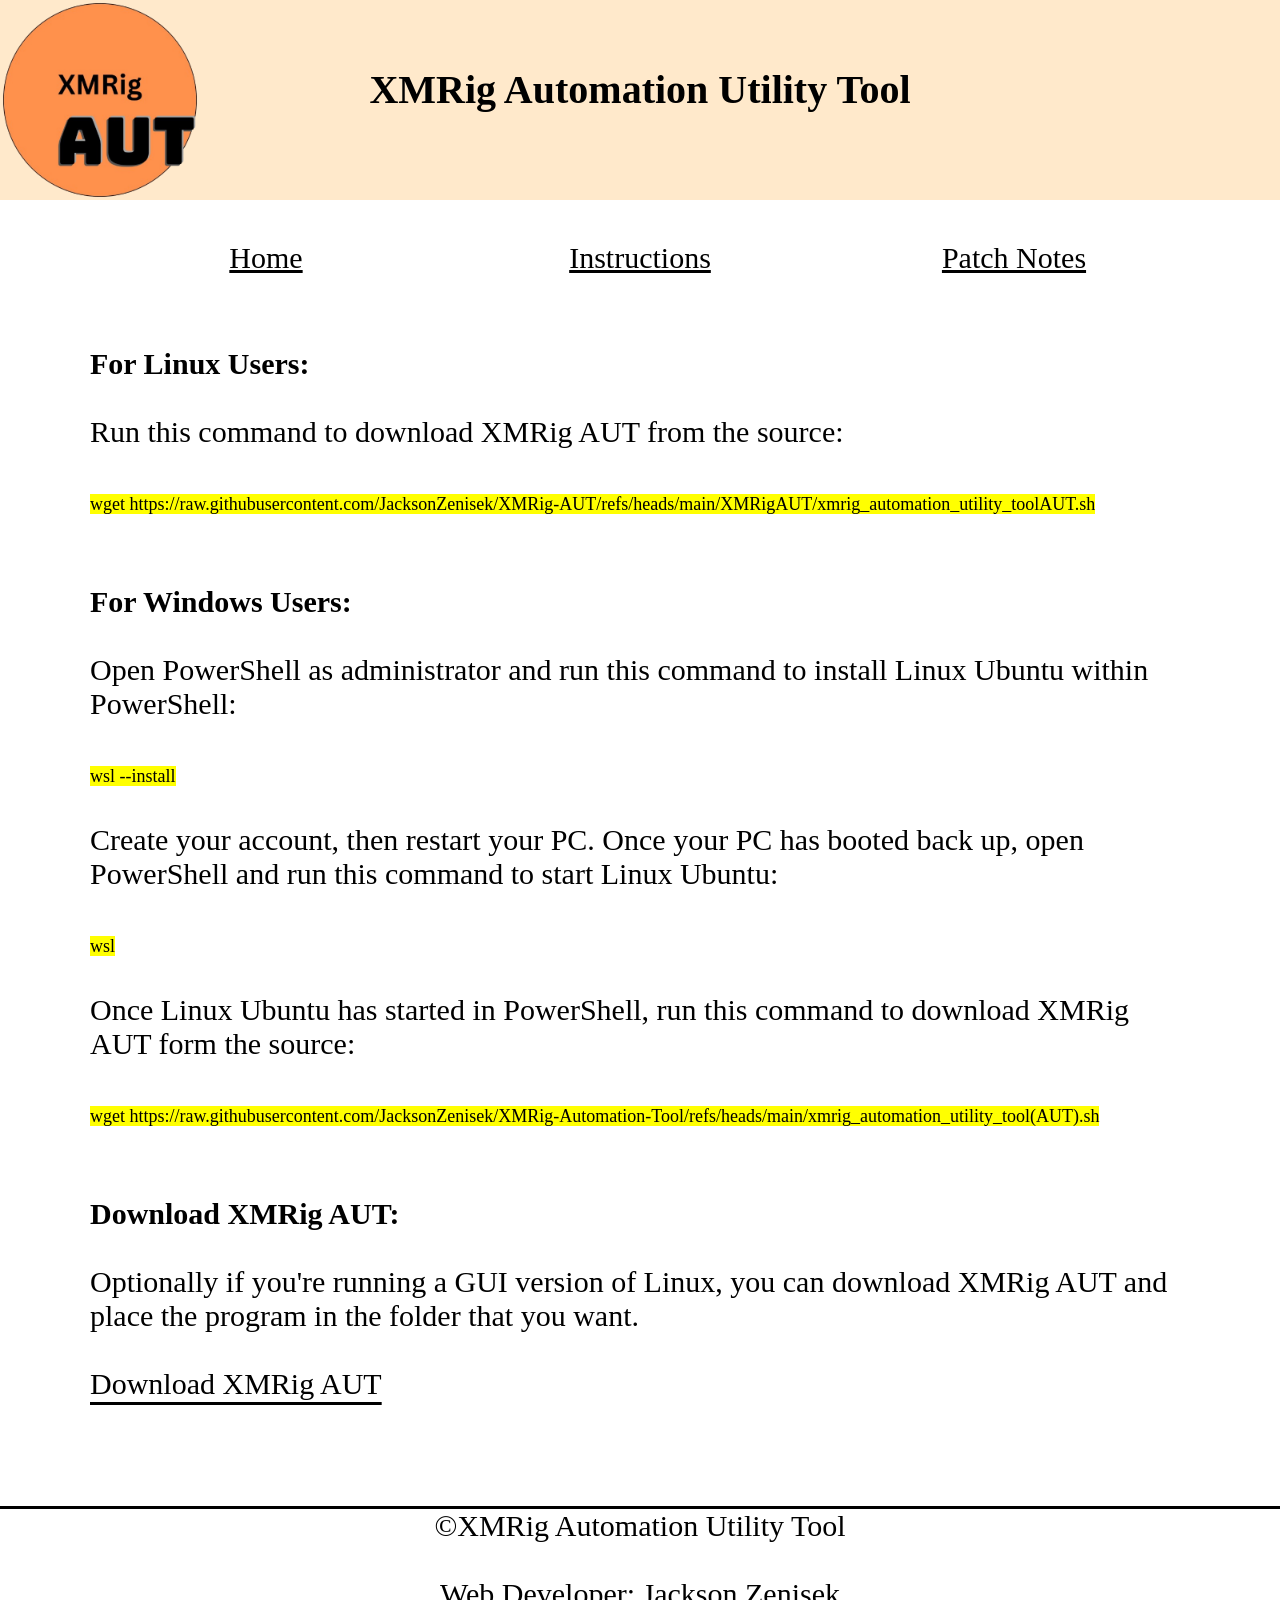
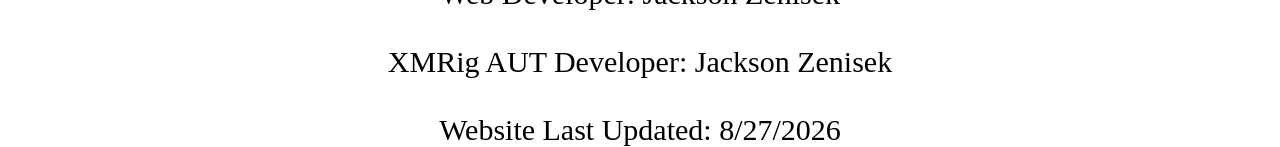
==== xmrigautdownload.html @ bb5b307b "Update xmrigautdownload.html" ====
<!DOCTYPE html>
<html>
    <head>
        <title>XMRig Automation Utility Tool</title>
         <link rel="icon" type="image/x-icon" src="webimages/xmrigauticon.ico">
        <link rel="stylesheet" href="xmrigstyles.css">
        <script src="xmrigactions.js"></script>
        <meta charset="UTF-8">
        <meta name="Web Developer" content="Jackson Zenisek">
        <meta name="XMRig Automation Utility Tool software developer" content="Jackson Zenisek">
    </head>
    <body>
        <header class="mainpageheader" id="mainpageheader_alt">
            <img class="monerolog" id="monerolog_alt" src="webimages/monerologo.png">
                <div class="maintitle_container" id="maintitle_container_alt">
                    <h1 class="xmrigautotitle" id="xmrigautotitle_alt">XMRig Automation Utility Tool</h1>
                </div>
        </header>
        <div class="homepgmain_contianer" id="homepgmain_contianer_alt">
            <div class="menulinks_main_container" id="menulinks_main_container_alt">
                <div class="howtodwnldlink" id="howtodwnldlink_alt">
                    <br>
                        <br>
                    <a class="navlinks" id="navlinks_alt" href="index.html" title="go to download page">Home</a>
                </div>
                <div class="instructlink" id="instructlink_alt">
                    <br>
                        <br>
                    <a class="navlinks" id="navlinks_alt" href="xmrigautinstructions.html" title="go to instructions page">Instructions</a>
                </div>
                <div class="pnoteslink" id="pnoteslink_alt">
                    <br>
                        <br>
                    <a class="navlinks" id="navlinks_alt" href="xmrigautpnotes.html" title="go to home page">Patch Notes</a>
                </div>
            </div>
           <div class="mobilelinksmenu" id="mobilelinksmenu_alt">
                <button class="mobilemenubut" id="mobilemenubut_alt" onclick="hideuparrow(),showmobilemenu(),mobilemenuslideon()"><img class="arrowic1" id="arrowic1_alt" src="webimages/arrowdown.jpeg"></button>
                <button class="mobilemenubutup" id="mobilemenubutup_alt" onclick="showuparrow(),hidemobilemenu()"><img class="arrowic2" id="arrowic2_alt" src="webimages/arrowup.jpeg"></button>
                <br>
                    <br>
            </div>
            <div class="mobilemenu_container" id="mobilemenu_container_alt">
                <br>
                    <br>
                        <br>
                            <br>
                 <a class="navlinksmobile" id="navlinksmobile_alt" href="index.html" title="go to download page">Home</a>
                <br>
                    <br>
                        <br>
                            <br>
                <a class="navlinksmobile" id="navlinksmobile_alt" href="xmrigautinstructions.html" title="go to instructions page">Instructions</a>
                <br>
                    <br>
                        <br>
                            <br>
                 <a class="navlinksmobile" id="navlinksmobile_alt" href="xmrigautpnotes.html" title="go to patchnotes page">Patch Notes</a>
            </div>
                <div class="downldpgmain_contianer" id="downldpgmain_contianer_alt">
                    <div class="instruct_container" id="instruct_container_alt">
                        <p class="instructions_para" id="instructions_para_alt"><b>For Linux Users:</b>
                            <br>
                                <br>
                            Run this command to download XMRig AUT from the source:<br><br><span class="downloadlinandwindcomm" id="downloadlinandwindcomm_alt">wget https://raw.githubusercontent.com/JacksonZenisek/XMRig-AUT/refs/heads/main/XMRigAUT/xmrig_automation_utility_toolAUT.sh</span>
                            <br>
                                <br>
                                    <br>
                            <b>For Windows Users:</b>
                            <br>
                                <br>
                            Open PowerShell as administrator and run this command to install Linux Ubuntu within PowerShell:<br><br><span class="downloadlinandwindcomm" id="downloadlinandwindcomm_alt">wsl --install</span><br><br>
                            Create your account, then restart your PC. Once your PC has booted back up, open PowerShell and run this command to start Linux Ubuntu:<br><br><span class="downloadlinandwindcomm" id="downloadlinandwindcomm_alt">wsl</span><br><br>
                            Once Linux Ubuntu has started in PowerShell, run this command to download XMRig AUT form the source:<br><br><span class="downloadlinandwindcomm" id="downloadlinandwindcomm_alt">wget https://raw.githubusercontent.com/JacksonZenisek/XMRig-Automation-Tool/refs/heads/main/xmrig_automation_utility_tool(AUT).sh</span>
                            <br>
                                <br>
                                    <br>
                            <b>Download XMRig AUT:</b>
                            <br>
                                <br>
                            Optionally if you're running a GUI version of Linux, you can download XMRig AUT and place the program in the folder that you want.
                            <br>
                                <br>
                            <a class="dwnldxmrigautlink" id="dwnldxmrigautlink_alt" href="XMRigAUT/xmrig_automation_utility_toolAUT.sh" title="download XMRig AUT" download>Download XMRig AUT</a>
                            </div>      
                        </p>
                    </div>
                </div>
                <br>
                    <br>
    <footer class="all_pages_foot" id="all_pages_foot_alt">
            &copy;XMRig Automation Utility Tool
            <br>
                <br>
            Web Developer: Jackson Zenisek
            <br>
                <br>
            XMRig AUT Developer: Jackson Zenisek
            <br>
                <br>
            Website Last Updated: 8/27/2026
        </footer>
    </body>
</html>
---- xmrigstyles.css ----
/*ALL Pages CSS*/


header.mainpageheader{
    margin:-8px;
    height:200px;
    width:auto;
    background-color: rgb(255, 233, 203);
}

img.monerolog{
    height:200px;
    width:200px;
}

div.maintitle_container{
    height: 150px;
    width:1000px;
    border:2px solid transparent;
    margin-right:auto;
    margin-left:auto;
    display: block;
    margin-top: -200px;
}

h1.xmrigautotitle{
    text-align:center;
    font-size:50px;
}

div.homepgmain_contianer{
    height:auto;
    width:auto;
    border:1px solid transparent;
    margin-top:10px;
}

div.menulinks_main_container{
    height:100px;
    width: 1000px;
    border: 1px solid transparent;
    margin-right:auto;
    margin-left:auto;
    display: block;
}

div.howtodwnldlink{
    height:100px;
    width:250px;
    border:1px solid transparent;
    text-align:center;
}

div.instructlink{
    height:100px;
    width:250px;
    border:1px solid transparent;
    margin-right:auto;
    margin-left:auto;
    display: block;
    margin-top:-102px;
    text-align:center;
}

div.pnoteslink{
    height:100px;
    width:250px;
    border:1px solid transparent;
    float:right;
    margin-top:-102px;
    text-align:center;
}

a.navlinks{
    font-size:30px;
    color:black;
    transition: 0.5s;
}

a.navlinks:hover{   
    color:rgb(121, 121, 121);
}

h2.homepggreeting{
    text-align:center;
    margin-top:100px;
    font-size:60px;
}

div.homepage_bio_container{
    width:1100px;
    height:auto;
    border: 1px solid transparent;
    margin-right:auto;
    margin-left:auto;
    display: block;
}

p.homepage_bio{
    font-size:30px;
}

div.quicklinks_container{
    margin-top:100px;
    height:auto;
    width:1000px;
    border:1px solid transparent;
    margin-right:auto;
    margin-left:auto;
    display: block;
}

h3.qlinksheading{
    text-align:center;
    font-size:50px;
}

p.qlinkspara{
    font-size:30px;
}

footer.all_pages_foot{
    height:200px;
    width:auto;
    border-top:3px solid black;
    margin:-8px;
    margin-top:20px;
    text-align:center;
    font-size:30px;
}


/*Home Page CSS*/

a.navlinks{
    font-size:30px;
    color:black;
    transition: 0.5s;
}

a.navlinks:hover{   
    color:rgb(121, 121, 121);
}

h2.homepggreeting{
    text-align:center;
    margin-top:100px;
    font-size:60px;
}

div.homepage_bio_container{
    width:1100px;
    height:auto;
    border: 1px solid transparent;
    margin-right:auto;
    margin-left:auto;
    display: block;
}

p.homepage_bio{
    font-size:30px;
}

div.quicklinks_container{
    margin-top:100px;
    height:auto;
    width:1000px;
    border:1px solid transparent;
    margin-right:auto;
    margin-left:auto;
    display: block;
}

h3.qlinksheading{
    text-align:center;
    font-size:50px;
}

p.qlinkspara{
    font-size:30px;
}



/*Download Page CSS*/

div.downldpgmain_contianer{
    height:auto;
    width:auto;
    border:1px solid transparent;
    margin-top:10px;
}

div.instruct_container{
    height:auto;
    width:1100px;
    border:1px solid transparent;
    margin-right:auto;
    margin-left:auto;
    display: block;
}

p.instructions_para{
    font-size:30px;
}

span.downloadlinandwindcomm{
    font-size:18px;
    background-color:yellow;
}

a.dwnldxmrigautlink{
    font-size:30px;
    color:black;
    text-underline-offset: 8px;
    transition:0.5s;
}

a.dwnldxmrigautlink:hover{
    color:rgb(112, 112, 112);
}


/*Instructions Page CSS*/

h3.navtreeheading{
    text-align:center;
    font-size:50px;
}

img.treepic{
    height:800px;
    width:1200px;
    margin-right:auto;
    margin-left:auto;
    display: block;
}

div.generalinstructions_container{
    height:auto;
    width:1200px;
    margin-right:auto;
    margin-left:auto;
    display: block;
    border:1px solid transparent;
}

p.allrulespara{
    font-size:30px;
}

a.dwnldinstructfile{
    font-size:30px;
    text-align:center;
    margin-right:auto;
    margin-left:auto;
    display: block;
    text-underline-offset: 8px;
    color:black;
    margin-top:100px;
    transition:0.5s;
}

a.dwnldinstructfile:hover{
    color:rgb(83, 83, 83);
}

img.allinstructpics1{
    height:200px;
    width:400px;
}

img.allinstructpics2{
    height:150px;
    width:700px;
}

img.allinstructpics3{
    height:225px;
    width:700px;
}



/*Patch Notes Page CSS*/

div.pnotespage_contianer{
    height:auto;
    width:auto;
    border:1px solid transparent;
    margin-top:10px;
}

div.pnotes_container{
    height: 1000px;
    width: 1200px;
    border:1px solid transparent;
    margin-right:auto;
    margin-left:auto;
    display: block;
    margin-top:50px;
}

p.pnotespara{
    text-align:center;
    font-size:30px;
}





/*Mobile Design CSS*/

div.mobilelinksmenu{
    height:200px;
    width:auto;
    background-color:rgb(216, 216, 216);
    display:none;
}

button.mobilemenubut{
    height:150px;
    width:250px;
    border:1px solid transparent;
    margin-right:auto;
    margin-left:auto;
    display: none;
    background-color:transparent;
}


button.mobilemenubutup{
    height:150px;
    width:250px;
    border:1px solid transparent;
    margin-right:auto;
    margin-left:auto;
    display: none;
    background-color:transparent;
}

img.arrowic1{
    height:150px;
    width:150px;
    border:1px solid transparent;
    display:none;
}

img.arrowic2{
    height:150px;
    width:150px;
    border:1px solid transparent;
    display:none;
}

div.mobilemenu_container{
    height:0px;
    width:auto;
    background-color:rgb(216, 216, 216);
    display:none;
    transition:0.5s;
}

a.navlinksmobile{
    font-size:40px;
    color:black;
    margin-right:auto;
    margin-left:auto;
    display: block;
    text-align:center;
    margin-top:50px;
}


/*-------------------Media Querries------------------*/



/*Home Page media querries*/

@media(max-width:1600px){
    #maintitle_container_alt{
        width:600px;
    }
}

@media(max-width:1600px){
    #xmrigautotitle_alt{
        font-size:40px;
        margin-top:60px;
    }
}

@media(max-width:1600px){
    #xmrigautotitle_alt{
        font-size:40px;
        margin-top:60px;
    }
}


@media(max-width:1600px){
    #homepggreeting_alt{
        font-size:40px;
    }
}


@media(max-width:1600px){
    #homepage_bio_container_alt{
        width:900px;
    }
}

@media (max-width: 1200px){
    #quicklinks_container_alt{
        width:800px;
    }
}


@media (max-width: 1200px){
    #instruct_container_alt{
        width:800px;
    }
}

@media(max-width:1100px){
    #menulinks_main_container_alt{
        display:none;
    }
}

@media(max-width:1100px){
    #mobilelinksmenu_alt{
        display:block;
    }
}

@media(max-width:1100px){
    #mobilemenubut_alt,#arrowic1_alt{
        display:block;
    }
}

@media(max-width:1100px){
    #monerolog_alt{
        display:none;
    }
}

@media(max-width:1100px){
    #maintitle_container_alt{
        margin-top:-1px;
    }
}

@media(max-width:1100px){
    #homepage_bio_container_alt{
        width:700px;
    }
}

@media (max-width: 1200px){
    #quicklinks_container_alt{
        width:700px;
    }
}

@media (max-width: 1200px){
    #homepage_bio_alt{
        font-size:25px;
    }
}


@media (max-width: 1200px){
    #qlinkspara_alt{
        font-size:25px;
    }
}

@media (max-width: 1200px){
    #homepggreeting_alt{
        font-size:30px;
    }
}

@media(max-width:900px){
    #instruct_container_alt{
        width:600px;
    }
}


@media(max-width:800px){
    #instructions_para_alt{
        font-size:25px;
    }
}


@media(max-width:800px){
    #homepage_bio_container_alt{
        width:600px;
    }
}

@media (max-width: 800px){
    #quicklinks_container_alt{
        width:600px;
    }
}

@media (max-width: 1300px){
    #generalinstructions_container_alt{
        width:800px;
    }
}

@media (max-width: 1300px){
    #treepic_alt{
        width:800px;
        height:700px;
    }
}

@media(max-width:900px){
    #generalinstructions_container_alt{
        width:650px;
    }
}

@media(max-width:900px){
    #treepic_alt{
        width:650px;
        height:500px;
    }
}

@media(max-width:900px){
    #allinstructpics2_alt,#allinstructpics3_alt{
        height: 150px;
        width: 600px;
    }
}


@media (max-width: 1300px){
    #pnotes_container_alt{
        width:1000px;
    }
}

@media (max-width: 1100px){
    #pnotes_container_alt{
        width:800px;
    }
}

@media (max-width: 900px){
    #pnotes_container_alt{
        width:600px;
    }
}
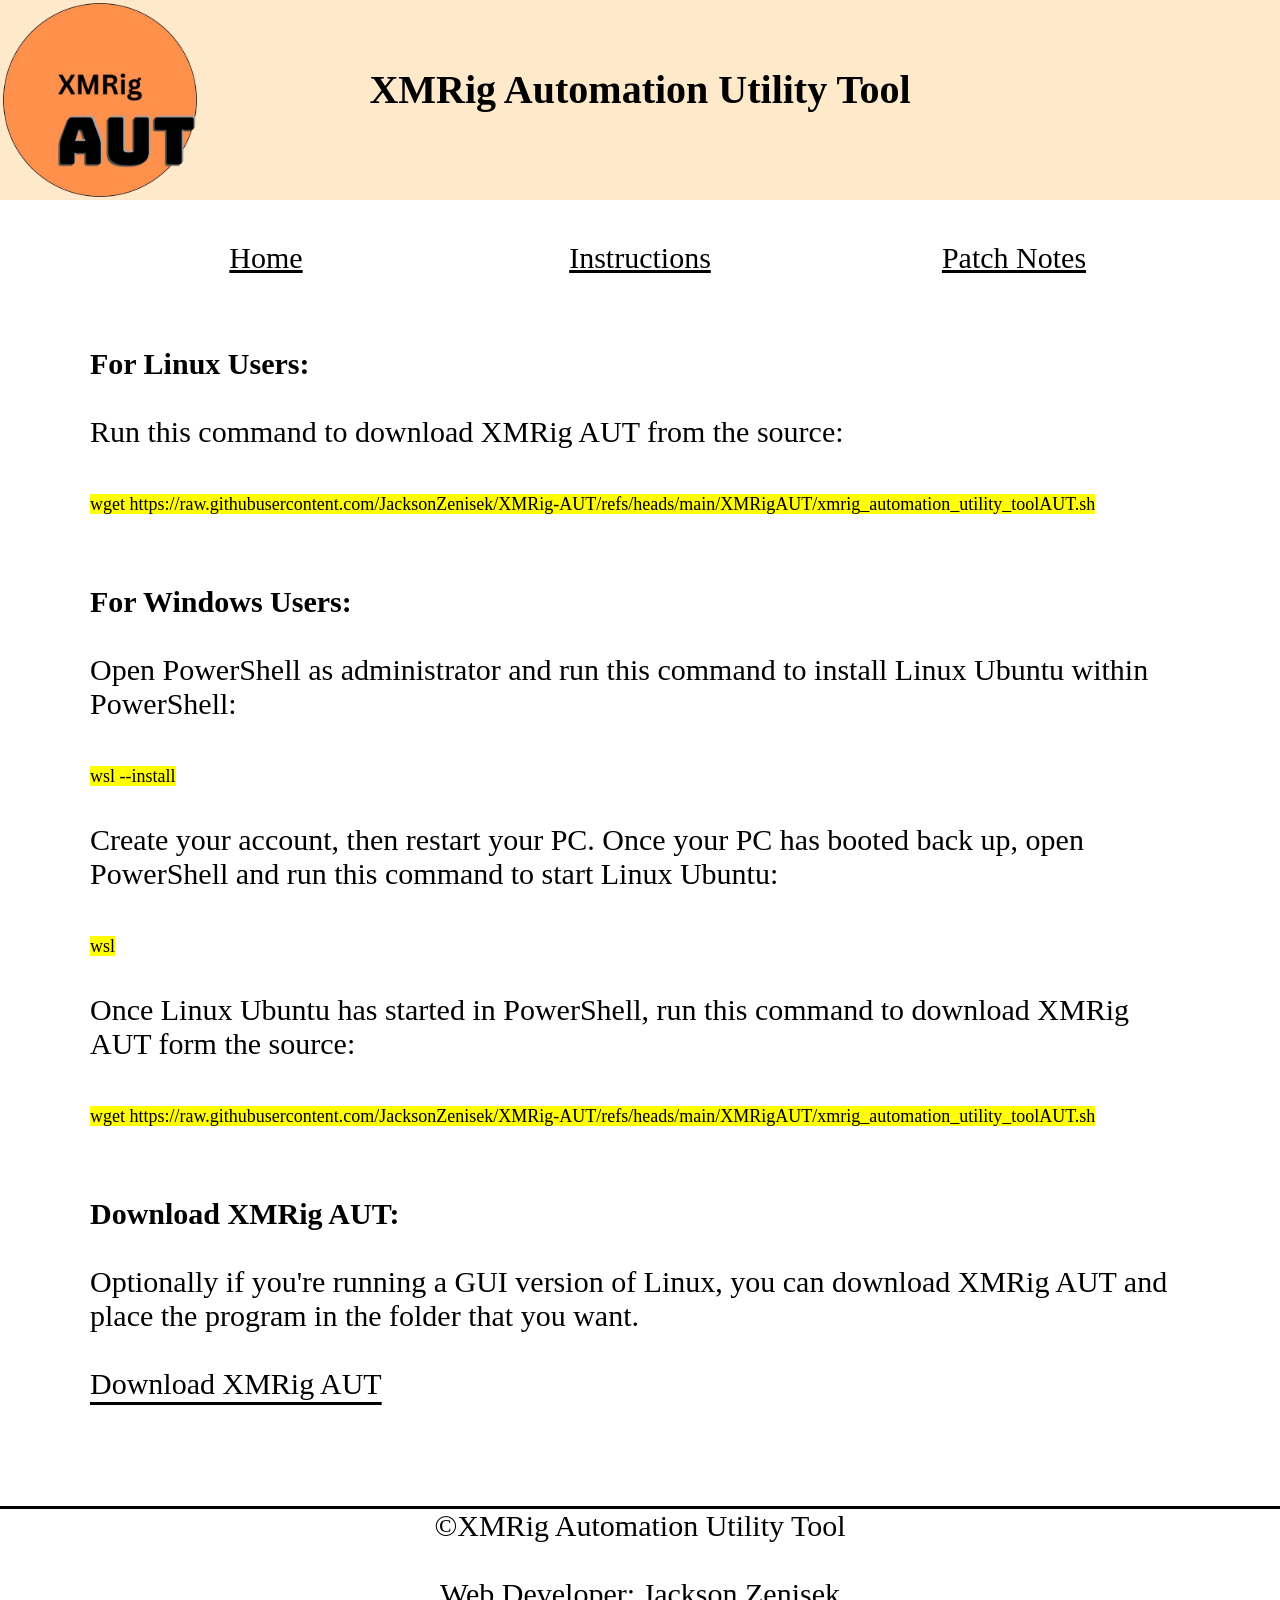
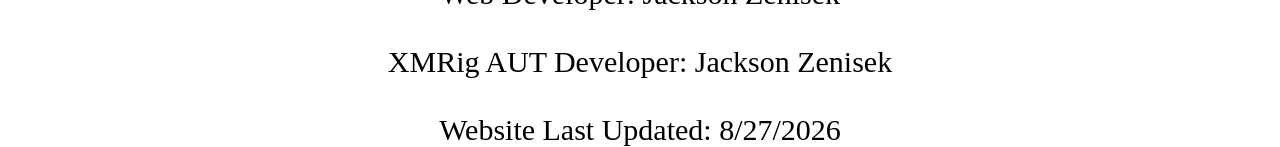
==== commit ed20d1e6: "Update xmrigautdownload.html" ====
--- a/xmrigautdownload.html
+++ b/xmrigautdownload.html
@@ -2,7 +2,7 @@
 <html>
     <head>
         <title>XMRig Automation Utility Tool</title>
-         <link rel="icon" type="image/x-icon" src="webimages/xmrigauticon.ico">
+         <link rel="icon" type="image/x-icon" href="webimages/xmrigauticon.ico">
         <link rel="stylesheet" href="xmrigstyles.css">
         <script src="xmrigactions.js"></script>
         <meta charset="UTF-8">
@@ -71,7 +71,7 @@
                                 <br>
                             Open PowerShell as administrator and run this command to install Linux Ubuntu within PowerShell:<br><br><span class="downloadlinandwindcomm" id="downloadlinandwindcomm_alt">wsl --install</span><br><br>
                             Create your account, then restart your PC. Once your PC has booted back up, open PowerShell and run this command to start Linux Ubuntu:<br><br><span class="downloadlinandwindcomm" id="downloadlinandwindcomm_alt">wsl</span><br><br>
-                            Once Linux Ubuntu has started in PowerShell, run this command to download XMRig AUT form the source:<br><br><span class="downloadlinandwindcomm" id="downloadlinandwindcomm_alt">wget https://raw.githubusercontent.com/JacksonZenisek/XMRig-Automation-Tool/refs/heads/main/xmrig_automation_utility_tool(AUT).sh</span>
+                            Once Linux Ubuntu has started in PowerShell, run this command to download XMRig AUT form the source:<br><br><span class="downloadlinandwindcomm" id="downloadlinandwindcomm_alt">wget https://raw.githubusercontent.com/JacksonZenisek/XMRig-AUT/refs/heads/main/XMRigAUT/xmrig_automation_utility_toolAUT.sh</span>
                             <br>
                                 <br>
                                     <br>
--- a/xmrigstyles.css
+++ b/xmrigstyles.css
@@ -470,20 +470,20 @@
 
 @media (max-width: 1200px){
     #homepage_bio_alt{
-        font-size:25px;
+        font-size:35px;
     }
 }
 
 
 @media (max-width: 1200px){
     #qlinkspara_alt{
-        font-size:25px;
+        font-size:35px;
     }
 }
 
 @media (max-width: 1200px){
     #homepggreeting_alt{
-        font-size:30px;
+        font-size:35px;
     }
 }
 
@@ -493,10 +493,16 @@
     }
 }
 
+@media(max-width:1200px){
+    #instructions_para_alt{
+        font-size:35px;
+    }
+}
+
 
 @media(max-width:800px){
     #instructions_para_alt{
-        font-size:25px;
+        font-size:35px;
     }
 }
 
@@ -546,6 +552,11 @@
     }
 }
 
+@media(max-width:1200px){
+    #allrulespara_alt{
+        font-size:35px;
+    }
+}
 
 @media (max-width: 1300px){
     #pnotes_container_alt{
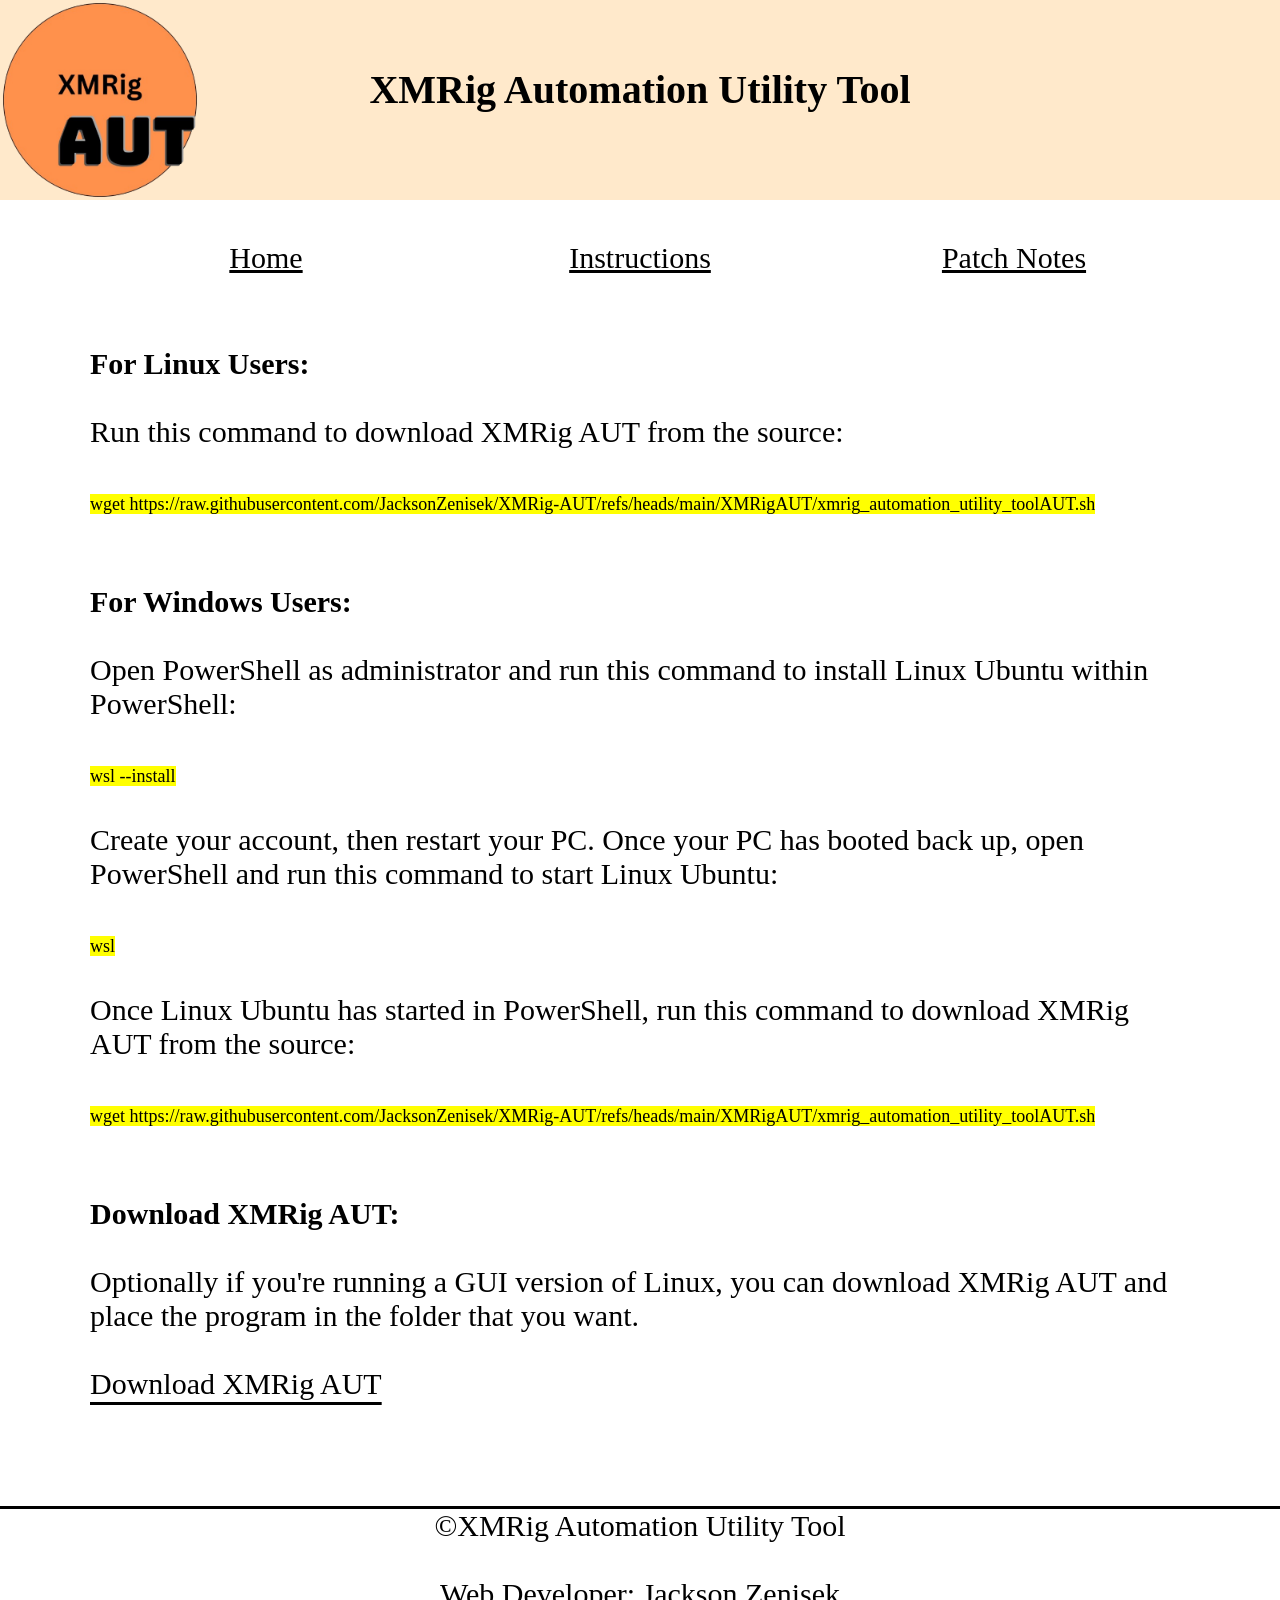
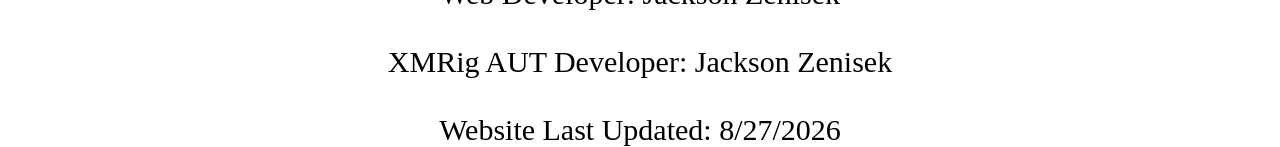
==== commit ed7abbf5: "Update xmrigautdownload.html" ====
--- a/xmrigautdownload.html
+++ b/xmrigautdownload.html
@@ -71,7 +71,7 @@
                                 <br>
                             Open PowerShell as administrator and run this command to install Linux Ubuntu within PowerShell:<br><br><span class="downloadlinandwindcomm" id="downloadlinandwindcomm_alt">wsl --install</span><br><br>
                             Create your account, then restart your PC. Once your PC has booted back up, open PowerShell and run this command to start Linux Ubuntu:<br><br><span class="downloadlinandwindcomm" id="downloadlinandwindcomm_alt">wsl</span><br><br>
-                            Once Linux Ubuntu has started in PowerShell, run this command to download XMRig AUT form the source:<br><br><span class="downloadlinandwindcomm" id="downloadlinandwindcomm_alt">wget https://raw.githubusercontent.com/JacksonZenisek/XMRig-AUT/refs/heads/main/XMRigAUT/xmrig_automation_utility_toolAUT.sh</span>
+                            Once Linux Ubuntu has started in PowerShell, run this command to download XMRig AUT from the source:<br><br><span class="downloadlinandwindcomm" id="downloadlinandwindcomm_alt">wget https://raw.githubusercontent.com/JacksonZenisek/XMRig-AUT/refs/heads/main/XMRigAUT/xmrig_automation_utility_toolAUT.sh</span>
                             <br>
                                 <br>
                                     <br>
--- a/xmrigstyles.css
+++ b/xmrigstyles.css
@@ -564,6 +564,12 @@
     }
 }
 
+@media(max-width:1200px){
+    #dwnldinstructfile_alt{
+        font-size:35px;
+    }
+}
+
 @media (max-width: 1100px){
     #pnotes_container_alt{
         width:800px;
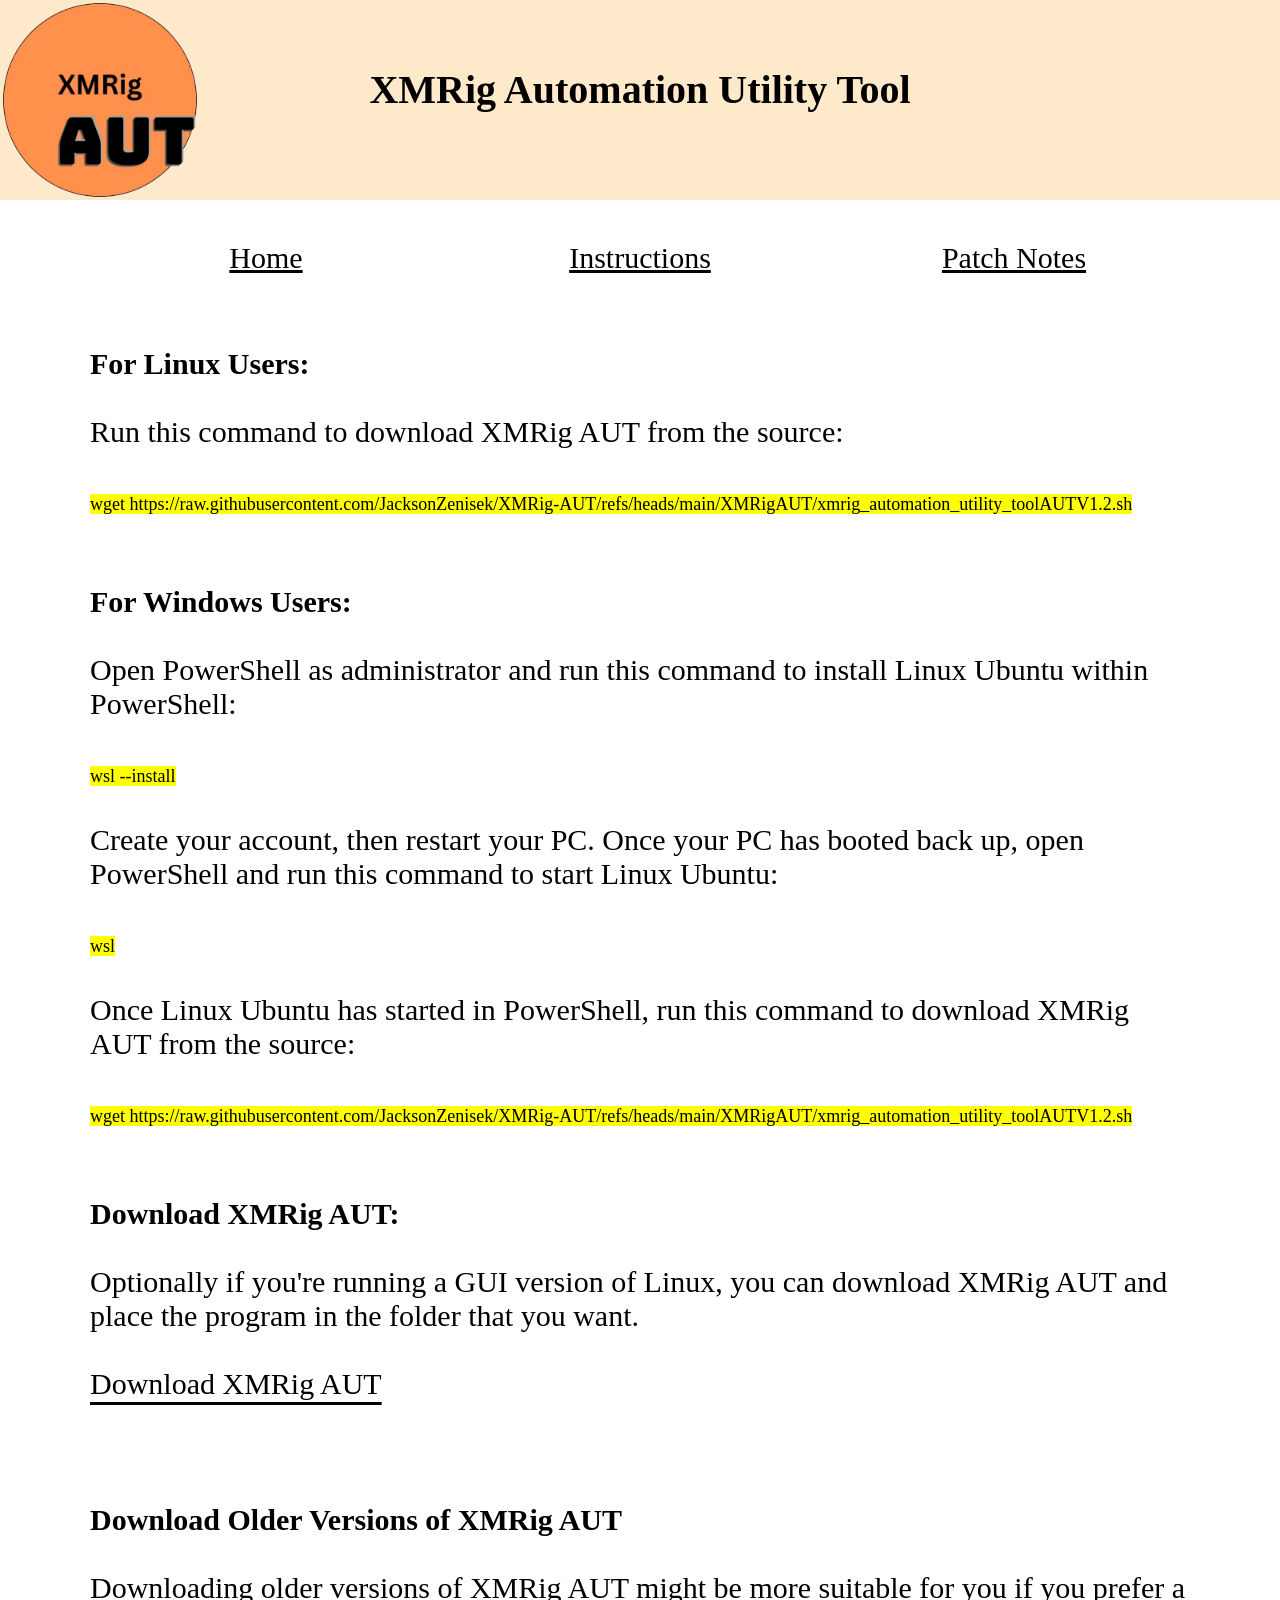
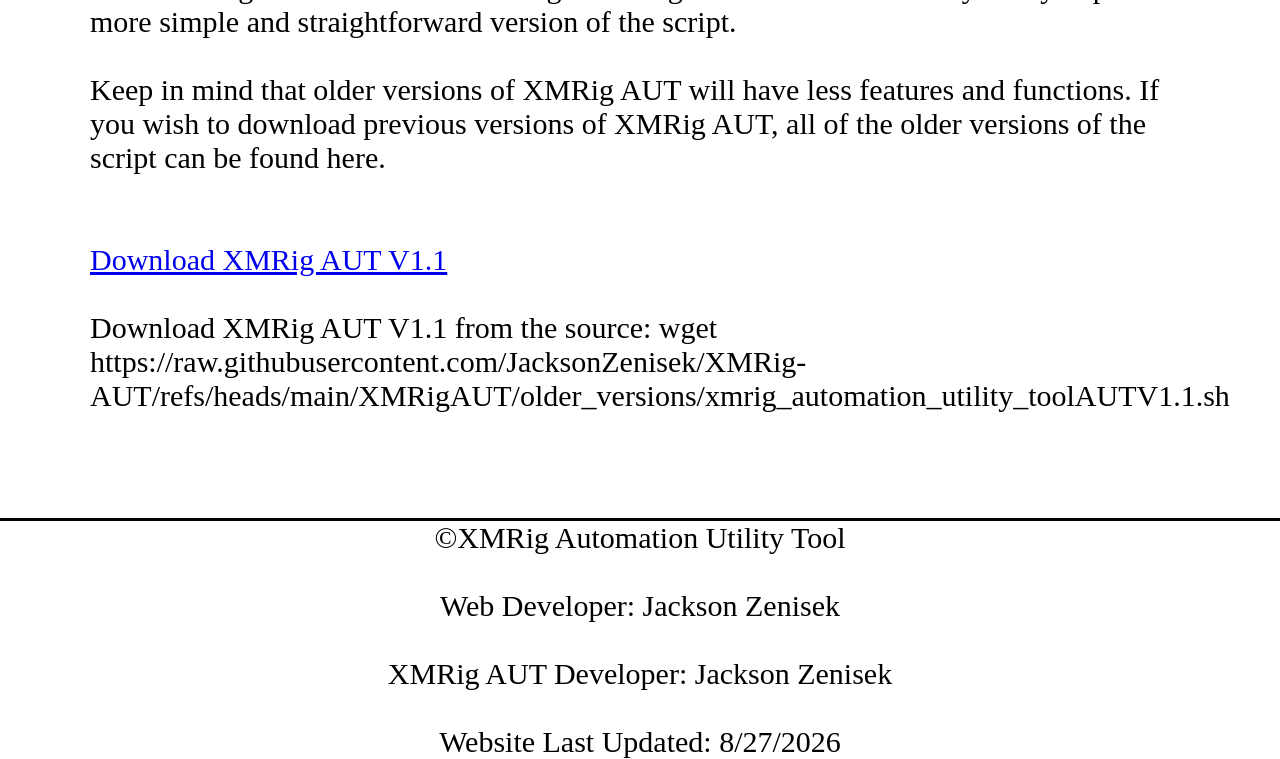
==== commit 56011eb7: "Update xmrigautdownload.html" ====
--- a/xmrigautdownload.html
+++ b/xmrigautdownload.html
@@ -62,7 +62,7 @@
                         <p class="instructions_para" id="instructions_para_alt"><b>For Linux Users:</b>
                             <br>
                                 <br>
-                            Run this command to download XMRig AUT from the source:<br><br><span class="downloadlinandwindcomm" id="downloadlinandwindcomm_alt">wget https://raw.githubusercontent.com/JacksonZenisek/XMRig-AUT/refs/heads/main/XMRigAUT/xmrig_automation_utility_toolAUT.sh</span>
+                            Run this command to download XMRig AUT from the source:<br><br><span class="downloadlinandwindcomm" id="downloadlinandwindcomm_alt">wget https://raw.githubusercontent.com/JacksonZenisek/XMRig-AUT/refs/heads/main/XMRigAUT/xmrig_automation_utility_toolAUTV1.2.sh</span>
                             <br>
                                 <br>
                                     <br>
@@ -71,7 +71,7 @@
                                 <br>
                             Open PowerShell as administrator and run this command to install Linux Ubuntu within PowerShell:<br><br><span class="downloadlinandwindcomm" id="downloadlinandwindcomm_alt">wsl --install</span><br><br>
                             Create your account, then restart your PC. Once your PC has booted back up, open PowerShell and run this command to start Linux Ubuntu:<br><br><span class="downloadlinandwindcomm" id="downloadlinandwindcomm_alt">wsl</span><br><br>
-                            Once Linux Ubuntu has started in PowerShell, run this command to download XMRig AUT from the source:<br><br><span class="downloadlinandwindcomm" id="downloadlinandwindcomm_alt">wget https://raw.githubusercontent.com/JacksonZenisek/XMRig-AUT/refs/heads/main/XMRigAUT/xmrig_automation_utility_toolAUT.sh</span>
+                            Once Linux Ubuntu has started in PowerShell, run this command to download XMRig AUT from the source:<br><br><span class="downloadlinandwindcomm" id="downloadlinandwindcomm_alt">wget https://raw.githubusercontent.com/JacksonZenisek/XMRig-AUT/refs/heads/main/XMRigAUT/xmrig_automation_utility_toolAUTV1.2.sh</span>
                             <br>
                                 <br>
                                     <br>
@@ -81,7 +81,27 @@
                             Optionally if you're running a GUI version of Linux, you can download XMRig AUT and place the program in the folder that you want.
                             <br>
                                 <br>
-                            <a class="dwnldxmrigautlink" id="dwnldxmrigautlink_alt" href="XMRigAUT/xmrig_automation_utility_toolAUT.sh" title="download XMRig AUT" download>Download XMRig AUT</a>
+                            <a class="dwnldxmrigautlink" id="dwnldxmrigautlink_alt" href="XMRigAUT/xmrig_automation_utility_toolAUTV1.2.sh" title="download XMRig AUT" download>Download XMRig AUT</a>
+                            <br>
+                                <br>
+                                    <br>
+                                        <br>
+                            <b>Download Older Versions of XMRig AUT</b>
+                            <br>
+                                <br>
+                            Downloading older versions of XMRig AUT might be more suitable for you if you prefer a more simple and straightforward version of the script. 
+                            <br>
+                                <br>
+                            Keep in mind that older versions of XMRig AUT will have less features and functions. If you wish to download previous versions of XMRig AUT, all of the older versions of the script can be found here.
+                            <br>
+                                <br>
+                                    <br>
+                            <a class="dwnldxmrigautlinkolder" id="dwnldxmrigautlinkolder_alt" href="XMRigAUT/older_versions/xmrig_automation_utility_toolAUTV1.1.sh" title="download XMRig AUT V1.1">Download XMRig AUT V1.1</a>
+                            <br>
+                                <br>
+                            Download XMRig AUT V1.1 from the source: <span class="olderversionsourcedownloads" id="olderversionsourcedownloads_alt">wget https://raw.githubusercontent.com/JacksonZenisek/XMRig-AUT/refs/heads/main/XMRigAUT/older_versions/xmrig_automation_utility_toolAUTV1.1.sh</span>
+
+                        </p>
                             </div>      
                         </p>
                     </div>
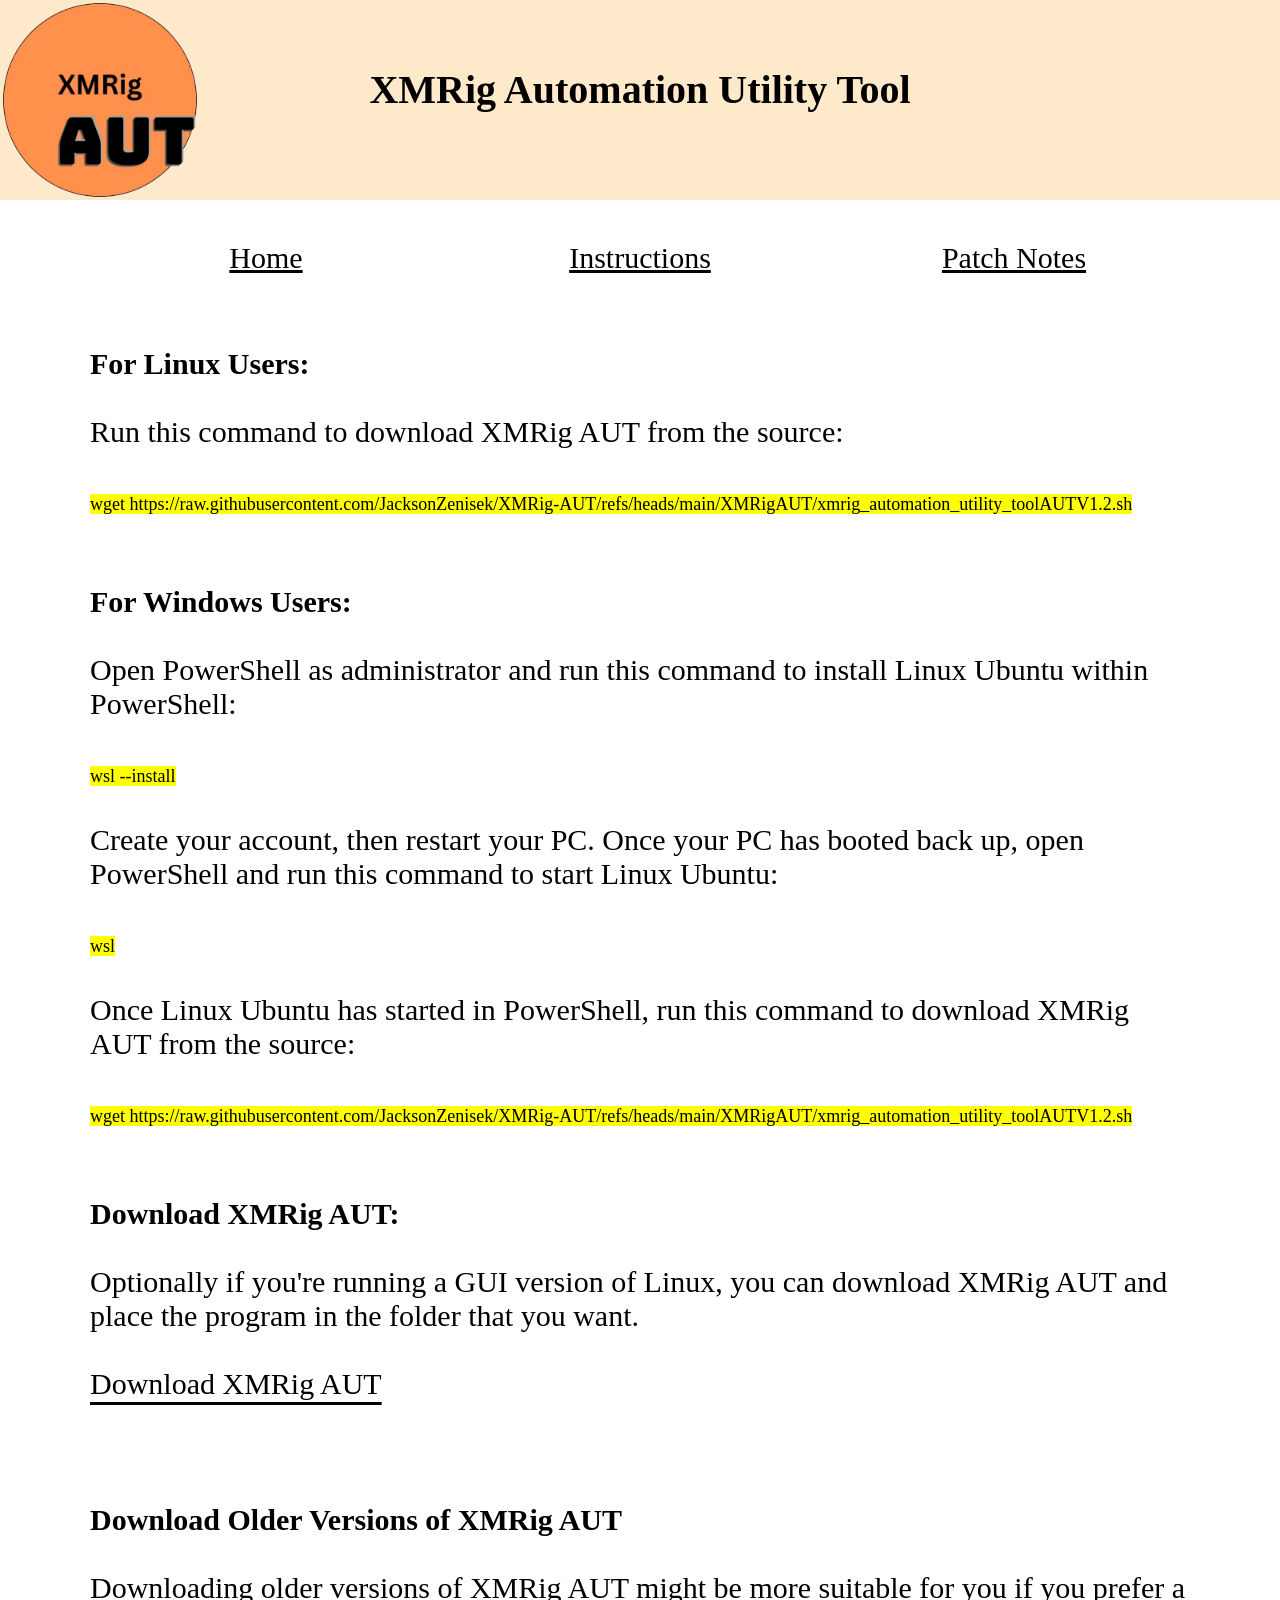
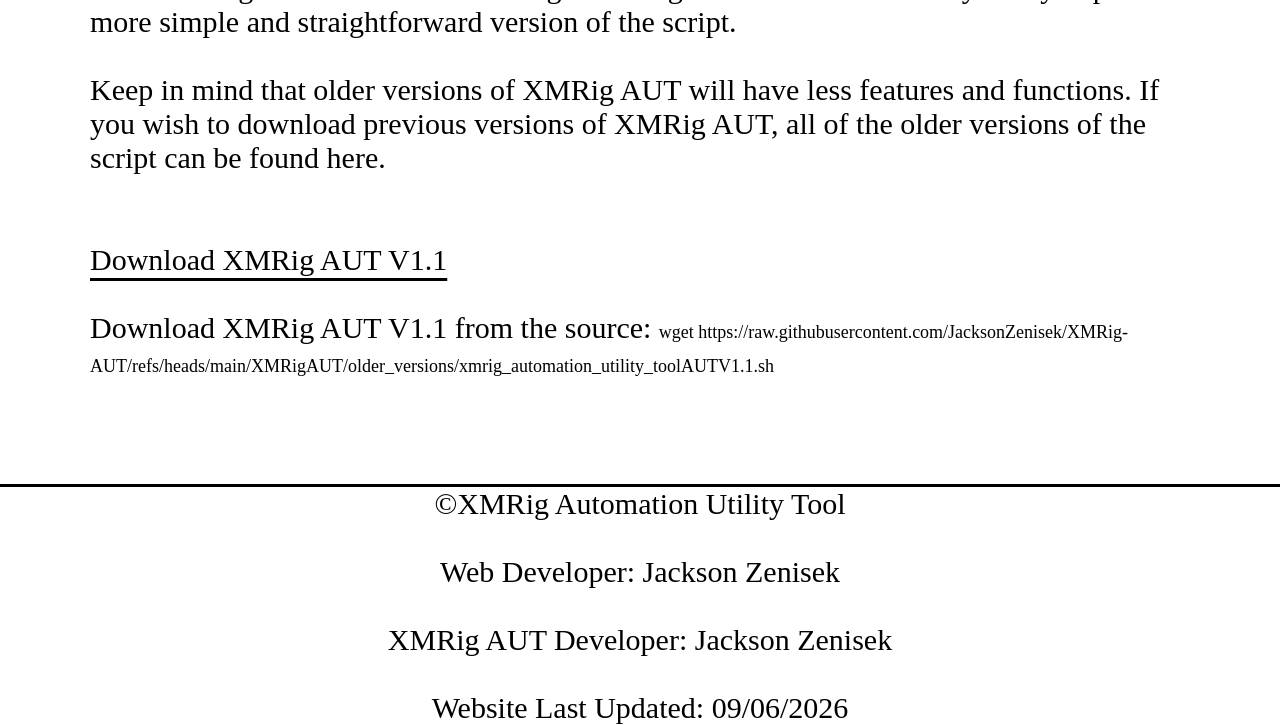
==== commit a149a1eb: "Update xmrigautdownload.html" ====
--- a/xmrigautdownload.html
+++ b/xmrigautdownload.html
@@ -118,7 +118,7 @@
             XMRig AUT Developer: Jackson Zenisek
             <br>
                 <br>
-            Website Last Updated: 8/27/2026
+            Website Last Updated: 09/06/2026
         </footer>
     </body>
 </html> 
--- a/xmrigstyles.css
+++ b/xmrigstyles.css
@@ -220,6 +220,20 @@
     color:rgb(112, 112, 112);
 }
 
+span.olderversionsourcedownloads{
+    font-size:18px;
+}
+
+a.dwnldxmrigautlinkolder{
+    font-size:30px;
+    color:black;
+    text-underline-offset: 8px;
+    transition:0.5s;
+}
+
+a.dwnldxmrigautlinkolder:hover{
+    color:rgb(112, 112, 112);
+}
 
 /*Instructions Page CSS*/
 
@@ -306,7 +320,23 @@
     font-size:30px;
 }
 
-
+iframe.pnotesdatamainframe{
+    height:800px;
+    width:1200px;
+    border:3px solid black;
+    border-radius:4px;
+    margin-right:auto;
+    margin-left:auto;
+    display: block;
+}
+
+span.updateheading{
+    font-size: 50px;
+}
+
+p.updatedescparas{
+    font-size:30px;
+}
 
 
 
@@ -581,3 +611,25 @@
         width:600px;
     }
 }
+
+@media (max-width: 1400px){
+    #pnotesdatamainframe_alt{
+        width:1000px;
+    }
+}
+
+
+@media (max-width: 1150px){
+    #pnotesdatamainframe_alt{
+        width:800px;
+    }
+}
+
+@media (max-width: 900px){
+    #pnotesdatamainframe_alt{
+        width:700px;
+        margin-right:auto;
+        margin-left:-50px;
+        display: block;
+    }
+}
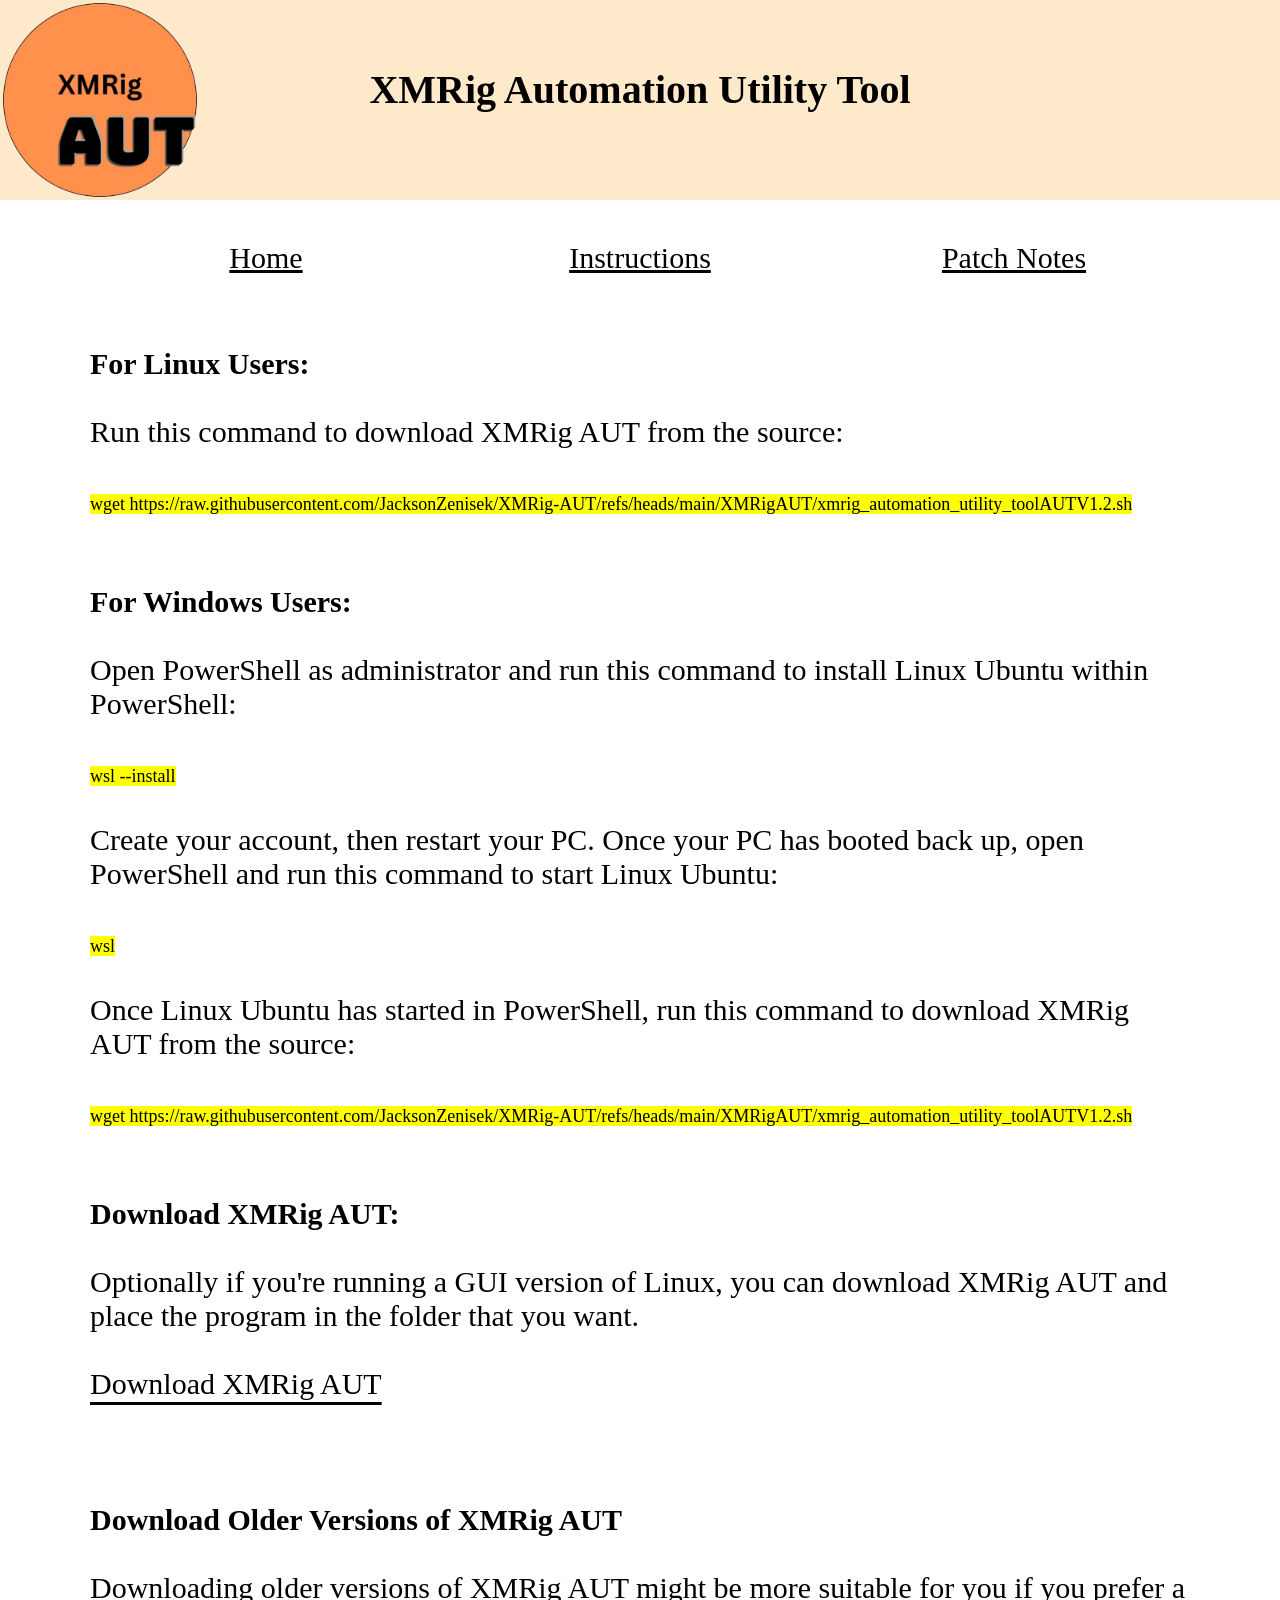
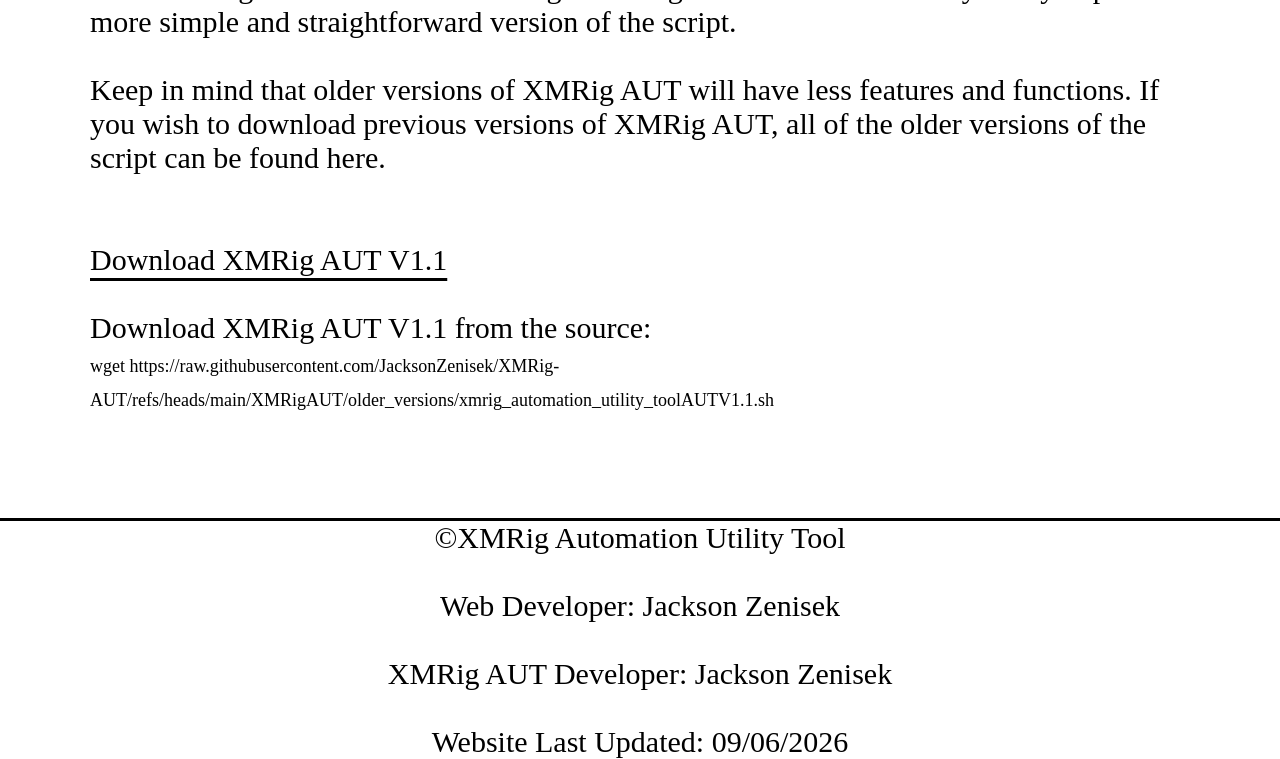
==== commit 561c75e1: "Update xmrigautdownload.html" ====
--- a/xmrigautdownload.html
+++ b/xmrigautdownload.html
@@ -99,7 +99,7 @@
                             <a class="dwnldxmrigautlinkolder" id="dwnldxmrigautlinkolder_alt" href="XMRigAUT/older_versions/xmrig_automation_utility_toolAUTV1.1.sh" title="download XMRig AUT V1.1">Download XMRig AUT V1.1</a>
                             <br>
                                 <br>
-                            Download XMRig AUT V1.1 from the source: <span class="olderversionsourcedownloads" id="olderversionsourcedownloads_alt">wget https://raw.githubusercontent.com/JacksonZenisek/XMRig-AUT/refs/heads/main/XMRigAUT/older_versions/xmrig_automation_utility_toolAUTV1.1.sh</span>
+                            Download XMRig AUT V1.1 from the source:<br> <span class="olderversionsourcedownloads" id="olderversionsourcedownloads_alt">wget https://raw.githubusercontent.com/JacksonZenisek/XMRig-AUT/refs/heads/main/XMRigAUT/older_versions/xmrig_automation_utility_toolAUTV1.1.sh</span>
 
                         </p>
                             </div>      
--- a/xmrigstyles.css
+++ b/xmrigstyles.css
@@ -285,7 +285,7 @@
 }
 
 img.allinstructpics2{
-    height:150px;
+    height:200px;
     width:700px;
 }
 
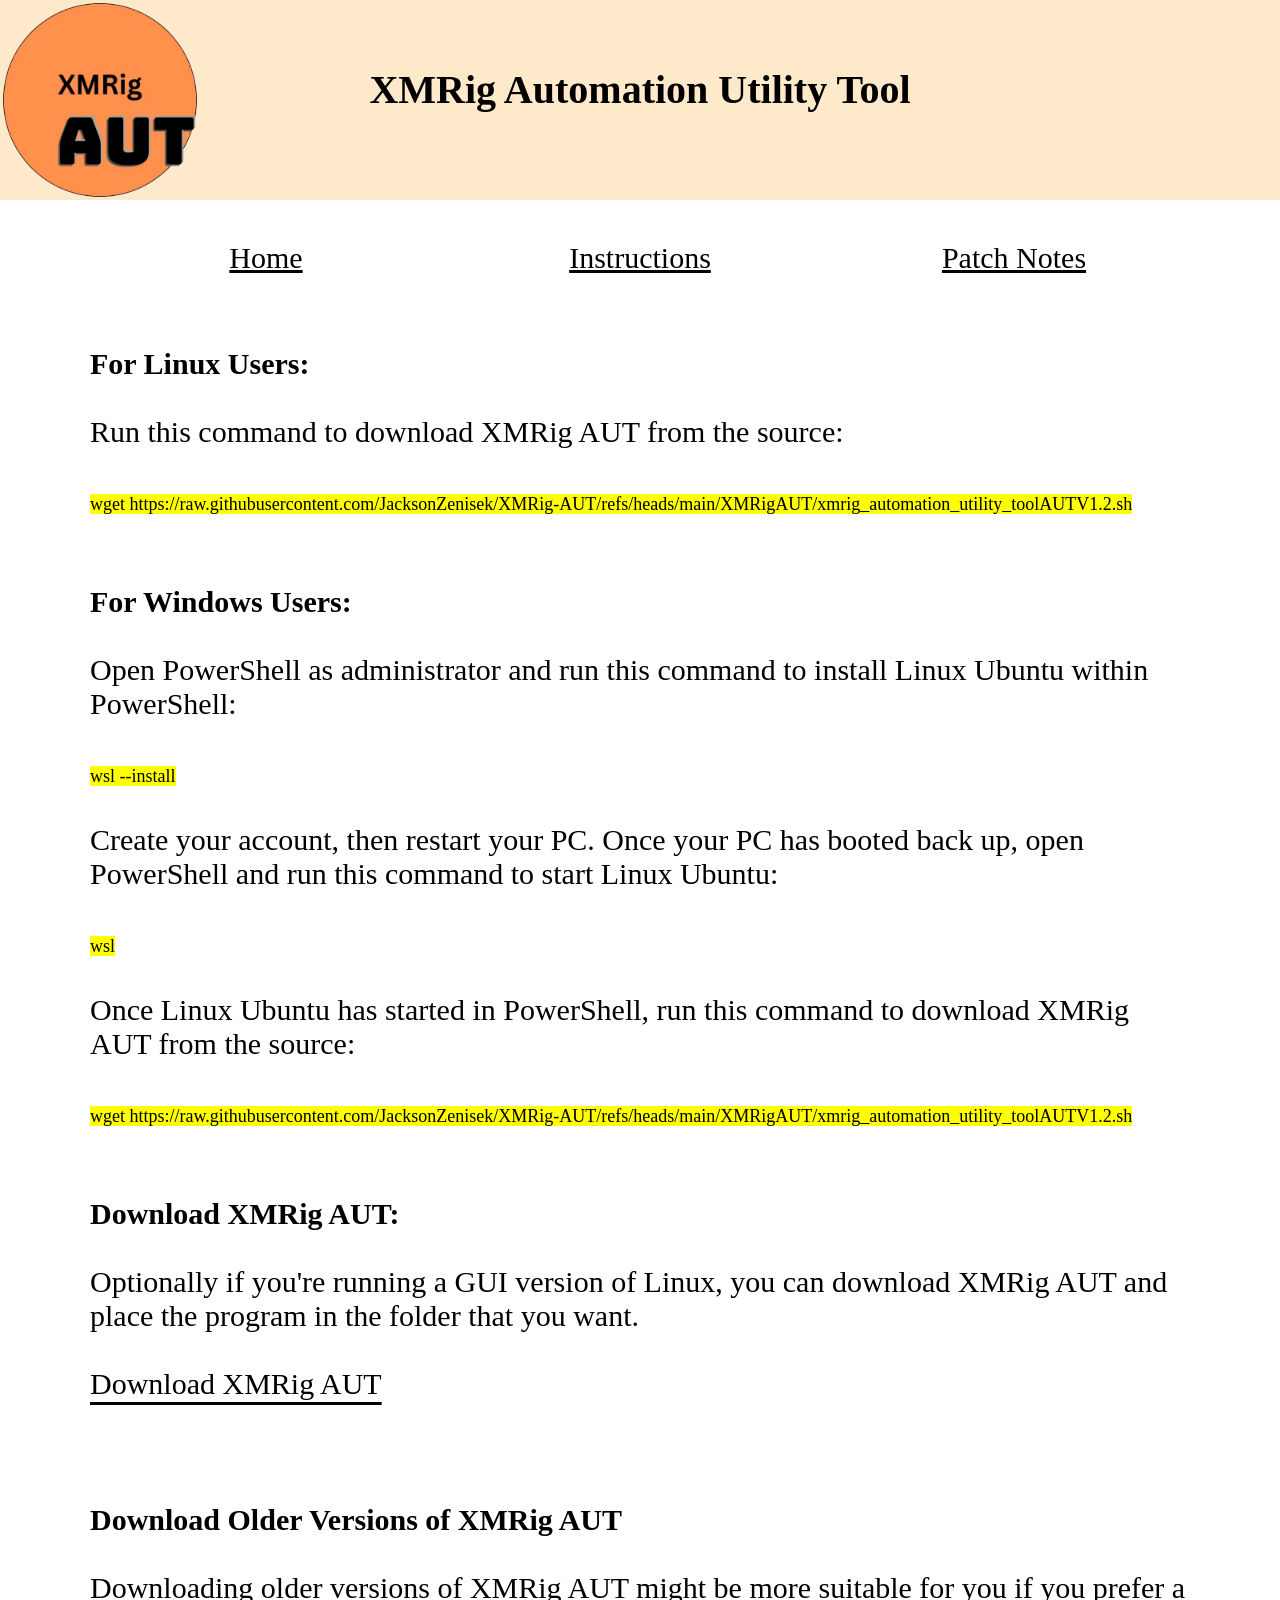
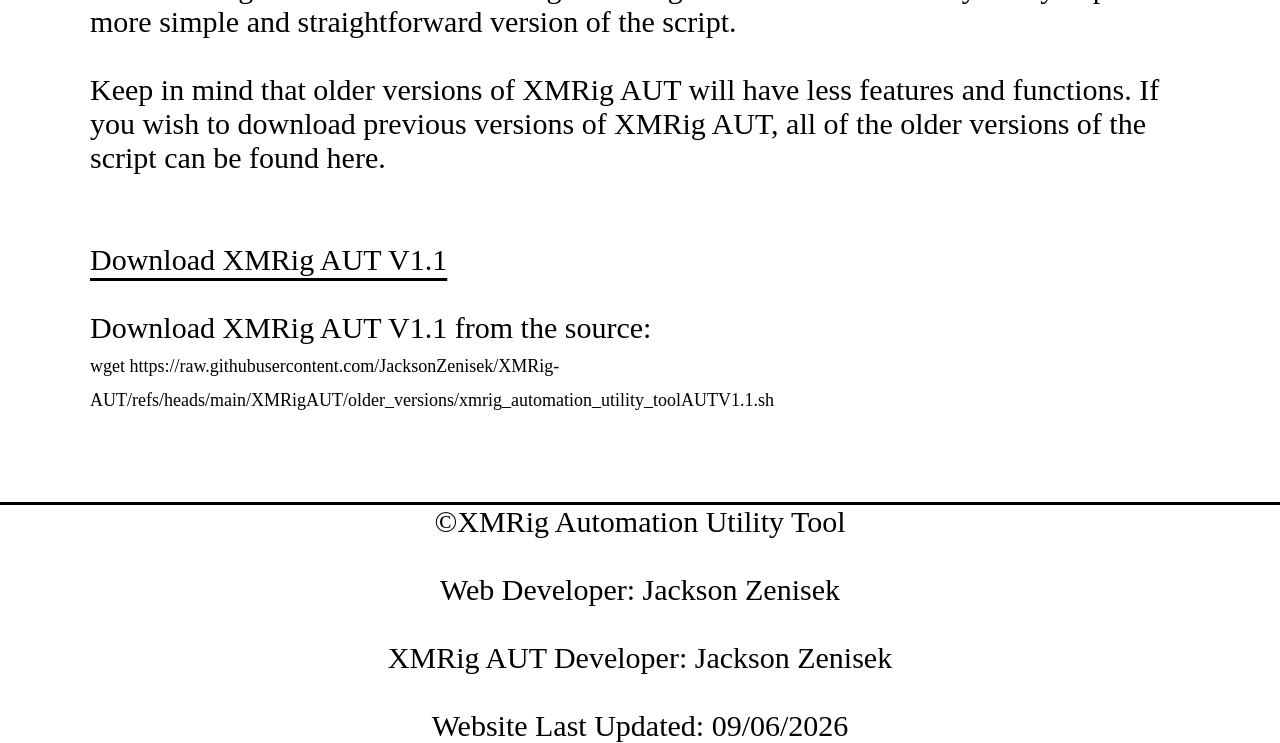
==== commit a3468621: "Update xmrigautdownload.html" ====
--- a/xmrigautdownload.html
+++ b/xmrigautdownload.html
@@ -100,10 +100,8 @@
                             <br>
                                 <br>
                             Download XMRig AUT V1.1 from the source:<br> <span class="olderversionsourcedownloads" id="olderversionsourcedownloads_alt">wget https://raw.githubusercontent.com/JacksonZenisek/XMRig-AUT/refs/heads/main/XMRigAUT/older_versions/xmrig_automation_utility_toolAUTV1.1.sh</span>
-
                         </p>
-                            </div>      
-                        </p>
+                            </div>
                     </div>
                 </div>
                 <br>
--- a/xmrigstyles.css
+++ b/xmrigstyles.css
@@ -633,3 +633,15 @@
         display: block;
     }
 }
+
+@media (max-width: 1150px){
+    #downloadlinandwindcomm_alt,#olderversionsourcedownloads_alt{
+        font-size:14px;
+    }
+}
+
+@media (max-width: 1150px){
+    #olderversionsourcedownloads_alt{
+        font-size:13px;
+    }
+}
